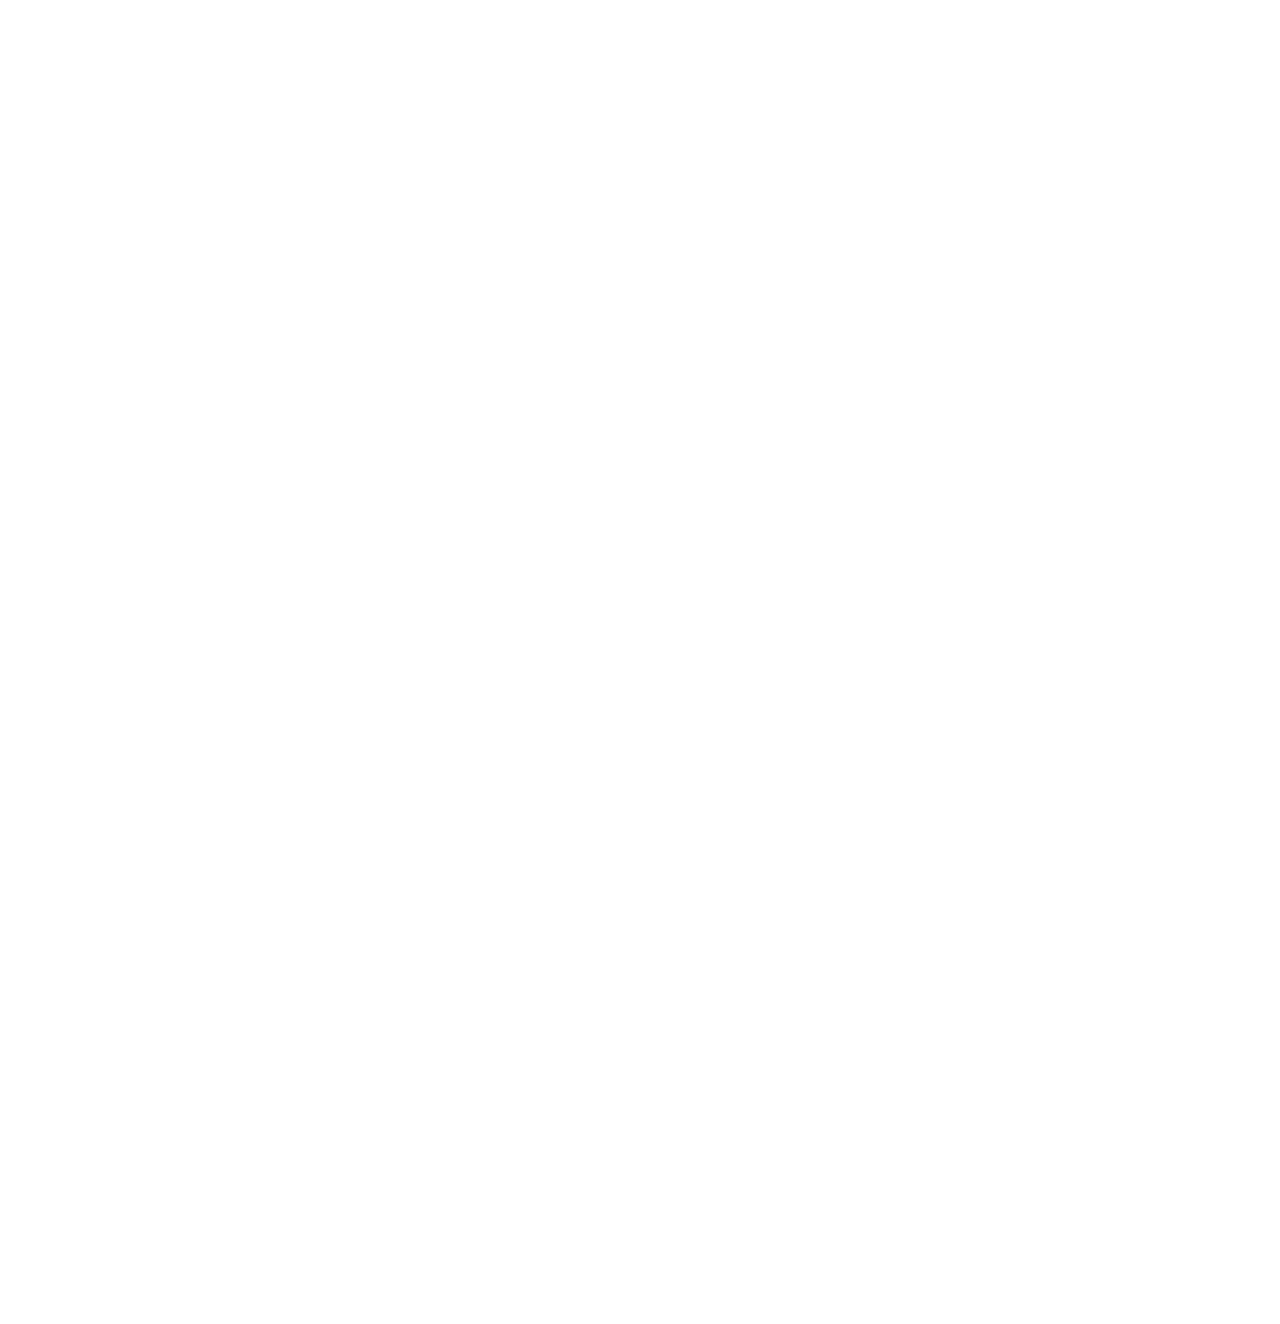
==== index.html @ d097bfcd "Site updated: 2022-04-02 02:43:43" ====
<!DOCTYPE html>
<html lang="en">
<head>
  <meta charset="UTF-8">
<meta name="viewport" content="width=device-width">
<meta name="theme-color" content="#222"><meta name="generator" content="Hexo 6.1.0">


  <link rel="apple-touch-icon" sizes="180x180" href="/images/apple-touch-icon-next.png">
  <link rel="icon" type="image/png" sizes="32x32" href="/images/favicon-32x32-next.png">
  <link rel="icon" type="image/png" sizes="16x16" href="/images/favicon-16x16-next.png">
  <link rel="mask-icon" href="/images/logo.svg" color="#222">

<link rel="stylesheet" href="/css/main.css">



<link rel="stylesheet" href="https://cdn.jsdelivr.net/npm/@fortawesome/fontawesome-free@6.1.1/css/all.min.css" integrity="sha256-DfWjNxDkM94fVBWx1H5BMMp0Zq7luBlV8QRcSES7s+0=" crossorigin="anonymous">
  <link rel="stylesheet" href="https://cdn.jsdelivr.net/npm/animate.css@3.1.1/animate.min.css" integrity="sha256-PR7ttpcvz8qrF57fur/yAx1qXMFJeJFiA6pSzWi0OIE=" crossorigin="anonymous">

<script class="next-config" data-name="main" type="application/json">{"hostname":"example.com","root":"/","images":"/images","scheme":"Mist","darkmode":false,"version":"8.11.0","exturl":false,"sidebar":{"position":"left","display":"post","padding":18,"offset":12},"copycode":false,"bookmark":{"enable":false,"color":"#222","save":"auto"},"mediumzoom":false,"lazyload":false,"pangu":false,"comments":{"style":"tabs","active":null,"storage":true,"lazyload":false,"nav":null},"stickytabs":false,"motion":{"enable":true,"async":false,"transition":{"post_block":"fadeIn","post_header":"fadeInDown","post_body":"fadeInDown","coll_header":"fadeInLeft","sidebar":"fadeInUp"}},"prism":false,"i18n":{"placeholder":"Searching...","empty":"We didn't find any results for the search: ${query}","hits_time":"${hits} results found in ${time} ms","hits":"${hits} results found"}}</script><script src="/js/config.js"></script>

    <meta property="og:type" content="website">
<meta property="og:title" content="Hexo">
<meta property="og:url" content="http://example.com/index.html">
<meta property="og:site_name" content="Hexo">
<meta property="og:locale" content="en_US">
<meta property="article:author" content="John Doe">
<meta name="twitter:card" content="summary">


<link rel="canonical" href="http://example.com/">



<script class="next-config" data-name="page" type="application/json">{"sidebar":"","isHome":true,"isPost":false,"lang":"en","comments":"","permalink":"","path":"index.html","title":""}</script>

<script class="next-config" data-name="calendar" type="application/json">""</script>
<title>Hexo</title>
  





  <noscript>
    <link rel="stylesheet" href="/css/noscript.css">
  </noscript>
</head>

<body itemscope itemtype="http://schema.org/WebPage" class="use-motion">
  <div class="headband"></div>

  <main class="main">
    <header class="header" itemscope itemtype="http://schema.org/WPHeader">
      <div class="header-inner"><div class="site-brand-container">
  <div class="site-nav-toggle">
    <div class="toggle" aria-label="Toggle navigation bar" role="button">
        <span class="toggle-line"></span>
        <span class="toggle-line"></span>
        <span class="toggle-line"></span>
    </div>
  </div>

  <div class="site-meta">

    <a href="/" class="brand" rel="start">
      <i class="logo-line"></i>
      <h1 class="site-title">Hexo</h1>
      <i class="logo-line"></i>
    </a>
  </div>

  <div class="site-nav-right">
    <div class="toggle popup-trigger">
    </div>
  </div>
</div>



<nav class="site-nav">
  <ul class="main-menu menu"><li class="menu-item menu-item-home"><a href="/" rel="section"><i class="fa fa-home fa-fw"></i>Home</a></li>
  </ul>
</nav>




</div>
        
  
  <div class="toggle sidebar-toggle" role="button">
    <span class="toggle-line"></span>
    <span class="toggle-line"></span>
    <span class="toggle-line"></span>
  </div>

  <aside class="sidebar">

    <div class="sidebar-inner sidebar-overview-active">
      <ul class="sidebar-nav">
        <li class="sidebar-nav-toc">
          Table of Contents
        </li>
        <li class="sidebar-nav-overview">
          Overview
        </li>
      </ul>

      <div class="sidebar-panel-container">
        <!--noindex-->
        <div class="post-toc-wrap sidebar-panel">
        </div>
        <!--/noindex-->

        <div class="site-overview-wrap sidebar-panel">
          <div class="site-author site-overview-item animated" itemprop="author" itemscope itemtype="http://schema.org/Person">
  <p class="site-author-name" itemprop="name">John Doe</p>
  <div class="site-description" itemprop="description"></div>
</div>
<div class="site-state-wrap site-overview-item animated">
  <nav class="site-state">
      <div class="site-state-item site-state-posts">
        <a href="/archives/">
          <span class="site-state-item-count">1</span>
          <span class="site-state-item-name">posts</span>
        </a>
      </div>
  </nav>
</div>
  <div class="links-of-author site-overview-item animated">
      <span class="links-of-author-item">
        <a href="https://github.com/ho-jun97" title="GitHub → https:&#x2F;&#x2F;github.com&#x2F;ho-jun97" rel="noopener" target="_blank"><i class="fab fa-github fa-fw"></i>GitHub</a>
      </span>
      <span class="links-of-author-item">
        <a href="https://velog.io/@just_coding" title="Velog → https:&#x2F;&#x2F;velog.io&#x2F;@just_coding" rel="noopener" target="_blank"><i class="fab fa-velog fa-fw"></i>Velog</a>
      </span>
  </div>



        </div>
      </div>
    </div>
  </aside>
  <div class="sidebar-dimmer"></div>


    </header>

    
  <div class="back-to-top" role="button" aria-label="Back to top">
    <i class="fa fa-arrow-up"></i>
    <span>0%</span>
  </div>

<noscript>
  <div class="noscript-warning">Theme NexT works best with JavaScript enabled</div>
</noscript>


    <div class="main-inner index posts-expand">

    


<div class="post-block">
  
  

  <article itemscope itemtype="http://schema.org/Article" class="post-content" lang="">
    <link itemprop="mainEntityOfPage" href="http://example.com/2022/04/02/hello-world/">

    <span hidden itemprop="author" itemscope itemtype="http://schema.org/Person">
      <meta itemprop="image" content="/images/avatar.gif">
      <meta itemprop="name" content="John Doe">
    </span>

    <span hidden itemprop="publisher" itemscope itemtype="http://schema.org/Organization">
      <meta itemprop="name" content="Hexo">
      <meta itemprop="description" content="">
    </span>

    <span hidden itemprop="post" itemscope itemtype="http://schema.org/CreativeWork">
      <meta itemprop="name" content="undefined | Hexo">
      <meta itemprop="description" content="">
    </span>
      <header class="post-header">
        <h2 class="post-title" itemprop="name headline">
          <a href="/2022/04/02/hello-world/" class="post-title-link" itemprop="url">Hello World</a>
        </h2>

        <div class="post-meta-container">
          <div class="post-meta">
    <span class="post-meta-item">
      <span class="post-meta-item-icon">
        <i class="far fa-calendar"></i>
      </span>
      <span class="post-meta-item-text">Posted on</span>

      <time title="Created: 2022-04-02 01:52:50" itemprop="dateCreated datePublished" datetime="2022-04-02T01:52:50+09:00">2022-04-02</time>
    </span>

  
</div>

        </div>
      </header>

    
    
    
    <div class="post-body" itemprop="articleBody">
          <p>Welcome to <a target="_blank" rel="noopener" href="https://hexo.io/">Hexo</a>! This is your very first post. Check <a target="_blank" rel="noopener" href="https://hexo.io/docs/">documentation</a> for more info. If you get any problems when using Hexo, you can find the answer in <a target="_blank" rel="noopener" href="https://hexo.io/docs/troubleshooting.html">troubleshooting</a> or you can ask me on <a target="_blank" rel="noopener" href="https://github.com/hexojs/hexo/issues">GitHub</a>.</p>
<h2 id="Quick-Start"><a href="#Quick-Start" class="headerlink" title="Quick Start"></a>Quick Start</h2><h3 id="Create-a-new-post"><a href="#Create-a-new-post" class="headerlink" title="Create a new post"></a>Create a new post</h3><figure class="highlight bash"><table><tr><td class="gutter"><pre><span class="line">1</span><br></pre></td><td class="code"><pre><span class="line">$ hexo new <span class="string">&quot;My New Post&quot;</span></span><br></pre></td></tr></table></figure>

<p>More info: <a target="_blank" rel="noopener" href="https://hexo.io/docs/writing.html">Writing</a></p>
<h3 id="Run-server"><a href="#Run-server" class="headerlink" title="Run server"></a>Run server</h3><figure class="highlight bash"><table><tr><td class="gutter"><pre><span class="line">1</span><br></pre></td><td class="code"><pre><span class="line">$ hexo server</span><br></pre></td></tr></table></figure>

<p>More info: <a target="_blank" rel="noopener" href="https://hexo.io/docs/server.html">Server</a></p>
<h3 id="Generate-static-files"><a href="#Generate-static-files" class="headerlink" title="Generate static files"></a>Generate static files</h3><figure class="highlight bash"><table><tr><td class="gutter"><pre><span class="line">1</span><br></pre></td><td class="code"><pre><span class="line">$ hexo generate</span><br></pre></td></tr></table></figure>

<p>More info: <a target="_blank" rel="noopener" href="https://hexo.io/docs/generating.html">Generating</a></p>
<h3 id="Deploy-to-remote-sites"><a href="#Deploy-to-remote-sites" class="headerlink" title="Deploy to remote sites"></a>Deploy to remote sites</h3><figure class="highlight bash"><table><tr><td class="gutter"><pre><span class="line">1</span><br></pre></td><td class="code"><pre><span class="line">$ hexo deploy</span><br></pre></td></tr></table></figure>

<p>More info: <a target="_blank" rel="noopener" href="https://hexo.io/docs/one-command-deployment.html">Deployment</a></p>

      
    </div>

    
    
    

    <footer class="post-footer">
        <div class="post-eof"></div>
      
    </footer>
  </article>
</div>





</div>
  </main>

  <footer class="footer">
    <div class="footer-inner">


<div class="copyright">
  &copy; 
  <span itemprop="copyrightYear">2022</span>
  <span class="with-love">
    <i class="fa fa-heart"></i>
  </span>
  <span class="author" itemprop="copyrightHolder">John Doe</span>
</div>
  <div class="powered-by">Powered by <a href="https://hexo.io/" rel="noopener" target="_blank">Hexo</a> & <a href="https://theme-next.js.org/mist/" rel="noopener" target="_blank">NexT.Mist</a>
  </div>

    </div>
  </footer>

  
  <script src="https://cdn.jsdelivr.net/npm/animejs@3.2.1/lib/anime.min.js" integrity="sha256-XL2inqUJaslATFnHdJOi9GfQ60on8Wx1C2H8DYiN1xY=" crossorigin="anonymous"></script>
<script src="/js/comments.js"></script><script src="/js/utils.js"></script><script src="/js/motion.js"></script><script src="/js/schemes/muse.js"></script><script src="/js/next-boot.js"></script>

  





  





</body>
</html>
---- css/main.css ----
:root {
  --body-bg-color: #fff;
  --content-bg-color: #f5f5f5;
  --card-bg-color: #f5f5f5;
  --text-color: #555;
  --blockquote-color: #666;
  --link-color: #555;
  --link-hover-color: #222;
  --brand-color: #222;
  --brand-hover-color: #222;
  --table-row-odd-bg-color: #f9f9f9;
  --table-row-hover-bg-color: #f5f5f5;
  --menu-item-bg-color: #ddd;
  --theme-color: #222;
  --btn-default-bg: transparent;
  --btn-default-color: var(--link-color);
  --btn-default-border-color: var(--link-color);
  --btn-default-hover-bg: transparent;
  --btn-default-hover-color: var(--link-hover-color);
  --btn-default-hover-border-color: var(--link-hover-color);
  --highlight-background: #f3f3f3;
  --highlight-foreground: #444;
  --highlight-gutter-background: #e1e1e1;
  --highlight-gutter-foreground: #555;
  color-scheme: light;
}
html {
  line-height: 1.15; /* 1 */
  -webkit-text-size-adjust: 100%; /* 2 */
}
body {
  margin: 0;
}
main {
  display: block;
}
h1 {
  font-size: 2em;
  margin: 0.67em 0;
}
hr {
  box-sizing: content-box; /* 1 */
  height: 0; /* 1 */
  overflow: visible; /* 2 */
}
pre {
  font-family: monospace, monospace; /* 1 */
  font-size: 1em; /* 2 */
}
a {
  background: transparent;
}
abbr[title] {
  border-bottom: none; /* 1 */
  text-decoration: underline; /* 2 */
  text-decoration: underline dotted; /* 2 */
}
b,
strong {
  font-weight: bolder;
}
code,
kbd,
samp {
  font-family: monospace, monospace; /* 1 */
  font-size: 1em; /* 2 */
}
small {
  font-size: 80%;
}
sub,
sup {
  font-size: 75%;
  line-height: 0;
  position: relative;
  vertical-align: baseline;
}
sub {
  bottom: -0.25em;
}
sup {
  top: -0.5em;
}
img {
  border-style: none;
}
button,
input,
optgroup,
select,
textarea {
  font-family: inherit; /* 1 */
  font-size: 100%; /* 1 */
  line-height: 1.15; /* 1 */
  margin: 0; /* 2 */
}
button,
input {
/* 1 */
  overflow: visible;
}
button,
select {
/* 1 */
  text-transform: none;
}
button,
[type='button'],
[type='reset'],
[type='submit'] {
  -webkit-appearance: button;
}
button::-moz-focus-inner,
[type='button']::-moz-focus-inner,
[type='reset']::-moz-focus-inner,
[type='submit']::-moz-focus-inner {
  border-style: none;
  padding: 0;
}
button:-moz-focusring,
[type='button']:-moz-focusring,
[type='reset']:-moz-focusring,
[type='submit']:-moz-focusring {
  outline: 1px dotted ButtonText;
}
fieldset {
  padding: 0.35em 0.75em 0.625em;
}
legend {
  box-sizing: border-box; /* 1 */
  color: inherit; /* 2 */
  display: table; /* 1 */
  max-width: 100%; /* 1 */
  padding: 0; /* 3 */
  white-space: normal; /* 1 */
}
progress {
  vertical-align: baseline;
}
textarea {
  overflow: auto;
}
[type='checkbox'],
[type='radio'] {
  box-sizing: border-box; /* 1 */
  padding: 0; /* 2 */
}
[type='number']::-webkit-inner-spin-button,
[type='number']::-webkit-outer-spin-button {
  height: auto;
}
[type='search'] {
  outline-offset: -2px; /* 2 */
  -webkit-appearance: textfield; /* 1 */
}
[type='search']::-webkit-search-decoration {
  -webkit-appearance: none;
}
::-webkit-file-upload-button {
  font: inherit; /* 2 */
  -webkit-appearance: button; /* 1 */
}
details {
  display: block;
}
summary {
  display: list-item;
}
template {
  display: none;
}
[hidden] {
  display: none;
}
::selection {
  background: #262a30;
  color: #eee;
}
html,
body {
  height: 100%;
}
body {
  background: var(--body-bg-color);
  box-sizing: border-box;
  color: var(--text-color);
  font-family: Lato, 'PingFang SC', 'Microsoft YaHei', sans-serif;
  font-size: 1em;
  line-height: 2;
  min-height: 100%;
  position: relative;
  transition: padding 0.2s ease-in-out;
}
h1,
h2,
h3,
h4,
h5,
h6 {
  font-family: Lato, 'PingFang SC', 'Microsoft YaHei', sans-serif;
  font-weight: bold;
  line-height: 1.5;
  margin: 30px 0 15px;
}
h1 {
  font-size: 1.5em;
}
h2 {
  font-size: 1.375em;
}
h3 {
  font-size: 1.25em;
}
h4 {
  font-size: 1.125em;
}
h5 {
  font-size: 1em;
}
h6 {
  font-size: 0.875em;
}
p {
  margin: 0 0 20px;
}
a {
  border-bottom: 1px solid #ccc;
  color: var(--link-color);
  cursor: pointer;
  outline: 0;
  text-decoration: none;
  overflow-wrap: break-word;
}
a:hover {
  border-bottom-color: var(--link-hover-color);
  color: var(--link-hover-color);
}
iframe,
img,
video,
embed {
  display: block;
  margin-left: auto;
  margin-right: auto;
  max-width: 100%;
}
hr {
  background-image: repeating-linear-gradient(-45deg, #ddd, #ddd 4px, transparent 4px, transparent 8px);
  border: 0;
  height: 3px;
  margin: 40px 0;
}
blockquote {
  border-left: 4px solid #ddd;
  color: var(--blockquote-color);
  margin: 0;
  padding: 0 15px;
}
blockquote cite::before {
  content: '-';
  padding: 0 5px;
}
dt {
  font-weight: bold;
}
dd {
  margin: 0;
  padding: 0;
}
.table-container {
  overflow: auto;
}
table {
  border-collapse: collapse;
  border-spacing: 0;
  font-size: 0.875em;
  margin: 0 0 20px;
  width: 100%;
}
tbody tr:nth-of-type(odd) {
  background: var(--table-row-odd-bg-color);
}
tbody tr:hover {
  background: var(--table-row-hover-bg-color);
}
caption,
th,
td {
  padding: 8px;
}
th,
td {
  border: 1px solid #ddd;
  border-bottom: 3px solid #ddd;
}
th {
  font-weight: 700;
  padding-bottom: 10px;
}
td {
  border-bottom-width: 1px;
}
.btn {
  background: var(--btn-default-bg);
  border: 2px solid var(--btn-default-border-color);
  border-radius: 0;
  color: var(--btn-default-color);
  display: inline-block;
  font-size: 0.875em;
  line-height: 2;
  padding: 0 20px;
  transition: background-color 0.2s ease-in-out;
}
.btn:hover {
  background: var(--btn-default-hover-bg);
  border-color: var(--btn-default-hover-border-color);
  color: var(--btn-default-hover-color);
}
.btn + .btn {
  margin: 0 0 8px 8px;
}
.btn .fa-fw {
  text-align: left;
  width: 1.285714285714286em;
}
.toggle {
  line-height: 0;
}
.toggle .toggle-line {
  background: #fff;
  display: block;
  height: 2px;
  left: 0;
  position: relative;
  top: 0;
  transition: all 0.4s;
  width: 100%;
}
.toggle .toggle-line:not(:first-child) {
  margin-top: 3px;
}
.toggle.toggle-arrow .toggle-line:first-child {
  left: 50%;
  top: 2px;
  transform: rotate(45deg);
  width: 50%;
}
.toggle.toggle-arrow .toggle-line:last-child {
  left: 50%;
  top: -2px;
  transform: rotate(-45deg);
  width: 50%;
}
.toggle.toggle-close .toggle-line:nth-child(2) {
  opacity: 0;
}
.toggle.toggle-close .toggle-line:first-child {
  top: 5px;
  transform: rotate(45deg);
}
.toggle.toggle-close .toggle-line:last-child {
  top: -5px;
  transform: rotate(-45deg);
}
/*!
  Theme: Default
  Description: Original highlight.js style
  Author: (c) Ivan Sagalaev <maniac@softwaremaniacs.org>
  Maintainer: @highlightjs/core-team
  Website: https://highlightjs.org/
  License: see project LICENSE
  Touched: 2021
*/pre code.hljs{display:block;overflow-x:auto;padding:1em}code.hljs{padding:3px 5px}.hljs{background:#f3f3f3;color:#444}.hljs-comment{color:#697070}.hljs-punctuation,.hljs-tag{color:#444a}.hljs-tag .hljs-attr,.hljs-tag .hljs-name{color:#444}.hljs-attribute,.hljs-doctag,.hljs-keyword,.hljs-meta .hljs-keyword,.hljs-name,.hljs-selector-tag{font-weight:700}.hljs-deletion,.hljs-number,.hljs-quote,.hljs-selector-class,.hljs-selector-id,.hljs-string,.hljs-template-tag,.hljs-type{color:#800}.hljs-section,.hljs-title{color:#800;font-weight:700}.hljs-link,.hljs-operator,.hljs-regexp,.hljs-selector-attr,.hljs-selector-pseudo,.hljs-symbol,.hljs-template-variable,.hljs-variable{color:#ab5656}.hljs-literal{color:#695}.hljs-addition,.hljs-built_in,.hljs-bullet,.hljs-code{color:#397300}.hljs-meta{color:#1f7199}.hljs-meta .hljs-string{color:#38a}.hljs-emphasis{font-style:italic}.hljs-strong{font-weight:700}
code,
kbd,
figure.highlight,
pre {
  background: var(--highlight-background);
  color: var(--highlight-foreground);
}
figure.highlight,
pre {
  line-height: 1.6;
  margin: 0 auto 20px;
}
figure.highlight figcaption,
pre .caption,
pre figcaption {
  background: var(--highlight-gutter-background);
  color: var(--highlight-foreground);
  display: flow-root;
  font-size: 0.875em;
  line-height: 1.2;
  padding: 0.5em;
}
figure.highlight figcaption a,
pre .caption a,
pre figcaption a {
  color: var(--highlight-foreground);
  float: right;
}
figure.highlight figcaption a:hover,
pre .caption a:hover,
pre figcaption a:hover {
  border-bottom-color: var(--highlight-foreground);
}
pre,
code {
  font-family: consolas, Menlo, monospace, 'PingFang SC', 'Microsoft YaHei';
}
code {
  border-radius: 3px;
  font-size: 0.875em;
  padding: 2px 4px;
  overflow-wrap: break-word;
}
kbd {
  border: 2px solid #ccc;
  border-radius: 0.2em;
  box-shadow: 0.1em 0.1em 0.2em rgba(0,0,0,0.1);
  font-family: inherit;
  padding: 0.1em 0.3em;
  white-space: nowrap;
}
figure.highlight {
  position: relative;
}
figure.highlight pre {
  border: 0;
  margin: 0;
  padding: 10px 0;
}
figure.highlight table {
  border: 0;
  margin: 0;
  width: auto;
}
figure.highlight td {
  border: 0;
  padding: 0;
}
figure.highlight .gutter {
  -moz-user-select: none;
  -ms-user-select: none;
  -webkit-user-select: none;
  user-select: none;
}
figure.highlight .gutter pre {
  background: var(--highlight-gutter-background);
  color: var(--highlight-gutter-foreground);
  padding-left: 10px;
  padding-right: 10px;
  text-align: right;
}
figure.highlight .code pre {
  padding-left: 10px;
  width: 100%;
}
figure.highlight .marked {
  background: rgba(0,0,0,0.3);
}
pre .caption,
pre figcaption {
  margin-bottom: 10px;
}
.gist table {
  width: auto;
}
.gist table td {
  border: 0;
}
pre {
  overflow: auto;
  padding: 10px;
  position: relative;
}
pre code {
  background: none;
  padding: 0;
  text-shadow: none;
}
.blockquote-center {
  border-left: 0;
  margin: 40px 0;
  padding: 0;
  position: relative;
  text-align: center;
}
.blockquote-center::before,
.blockquote-center::after {
  left: 0;
  line-height: 1;
  opacity: 0.6;
  position: absolute;
  width: 100%;
}
.blockquote-center::before {
  border-top: 1px solid #ccc;
  text-align: left;
  top: -20px;
  content: '\f10d';
  font-family: 'Font Awesome 5 Free';
  font-weight: 900;
}
.blockquote-center::after {
  border-bottom: 1px solid #ccc;
  bottom: -20px;
  text-align: right;
  content: '\f10e';
  font-family: 'Font Awesome 5 Free';
  font-weight: 900;
}
.blockquote-center p,
.blockquote-center div {
  text-align: center;
}
.group-picture {
  margin-bottom: 20px;
}
.group-picture .group-picture-row {
  display: flex;
  gap: 3px;
  margin-bottom: 3px;
}
.group-picture .group-picture-column {
  flex: 1;
}
.group-picture .group-picture-column img {
  height: 100%;
  margin: 0;
  object-fit: cover;
  width: 100%;
}
.post-body .label {
  color: #555;
  padding: 0 2px;
}
.post-body .label.default {
  background: #f0f0f0;
}
.post-body .label.primary {
  background: #efe6f7;
}
.post-body .label.info {
  background: #e5f2f8;
}
.post-body .label.success {
  background: #e7f4e9;
}
.post-body .label.warning {
  background: #fcf6e1;
}
.post-body .label.danger {
  background: #fae8eb;
}
.post-body .link-grid {
  display: grid;
  grid-gap: 1.5rem;
  gap: 1.5rem;
  grid-template-columns: 1fr 1fr;
  margin-bottom: 20px;
  padding: 1rem;
}
@media (max-width: 767px) {
  .post-body .link-grid {
    grid-template-columns: 1fr;
  }
}
.post-body .link-grid .link-grid-container {
  border: solid #ddd;
  box-shadow: 1rem 1rem 0.5rem rgba(0,0,0,0.5);
  min-height: 5rem;
  min-width: 0;
  padding: 0.5rem;
  position: relative;
  transition: background 0.3s;
}
.post-body .link-grid .link-grid-container:hover {
  animation: next-shake 0.5s;
  background: var(--card-bg-color);
}
.post-body .link-grid .link-grid-container:active {
  box-shadow: 0.5rem 0.5rem 0.25rem rgba(0,0,0,0.5);
  transform: translate(0.2rem, 0.2rem);
}
.post-body .link-grid .link-grid-container .link-grid-image {
  border: 1px solid #ddd;
  border-radius: 50%;
  box-sizing: border-box;
  height: 5rem;
  padding: 3px;
  position: absolute;
  width: 5rem;
}
.post-body .link-grid .link-grid-container p {
  margin: 0 1rem 0 6rem;
}
.post-body .link-grid .link-grid-container p:first-of-type {
  font-size: 1.2em;
}
.post-body .link-grid .link-grid-container p:last-of-type {
  font-size: 0.8em;
  line-height: 1.3rem;
  opacity: 0.7;
}
.post-body .link-grid .link-grid-container a {
  border: 0;
  height: 100%;
  left: 0;
  position: absolute;
  top: 0;
  width: 100%;
}
@-moz-keyframes next-shake {
  0% {
    transform: translate(1pt, 1pt) rotate(0deg);
  }
  10% {
    transform: translate(-1pt, -2pt) rotate(-1deg);
  }
  20% {
    transform: translate(-3pt, 0pt) rotate(1deg);
  }
  30% {
    transform: translate(3pt, 2pt) rotate(0deg);
  }
  40% {
    transform: translate(1pt, -1pt) rotate(1deg);
  }
  50% {
    transform: translate(-1pt, 2pt) rotate(-1deg);
  }
  60% {
    transform: translate(-3pt, 1pt) rotate(0deg);
  }
  70% {
    transform: translate(3pt, 1pt) rotate(-1deg);
  }
  80% {
    transform: translate(-1pt, -1pt) rotate(1deg);
  }
  90% {
    transform: translate(1pt, 2pt) rotate(0deg);
  }
  100% {
    transform: translate(1pt, -2pt) rotate(-1deg);
  }
}
@-webkit-keyframes next-shake {
  0% {
    transform: translate(1pt, 1pt) rotate(0deg);
  }
  10% {
    transform: translate(-1pt, -2pt) rotate(-1deg);
  }
  20% {
    transform: translate(-3pt, 0pt) rotate(1deg);
  }
  30% {
    transform: translate(3pt, 2pt) rotate(0deg);
  }
  40% {
    transform: translate(1pt, -1pt) rotate(1deg);
  }
  50% {
    transform: translate(-1pt, 2pt) rotate(-1deg);
  }
  60% {
    transform: translate(-3pt, 1pt) rotate(0deg);
  }
  70% {
    transform: translate(3pt, 1pt) rotate(-1deg);
  }
  80% {
    transform: translate(-1pt, -1pt) rotate(1deg);
  }
  90% {
    transform: translate(1pt, 2pt) rotate(0deg);
  }
  100% {
    transform: translate(1pt, -2pt) rotate(-1deg);
  }
}
@-o-keyframes next-shake {
  0% {
    transform: translate(1pt, 1pt) rotate(0deg);
  }
  10% {
    transform: translate(-1pt, -2pt) rotate(-1deg);
  }
  20% {
    transform: translate(-3pt, 0pt) rotate(1deg);
  }
  30% {
    transform: translate(3pt, 2pt) rotate(0deg);
  }
  40% {
    transform: translate(1pt, -1pt) rotate(1deg);
  }
  50% {
    transform: translate(-1pt, 2pt) rotate(-1deg);
  }
  60% {
    transform: translate(-3pt, 1pt) rotate(0deg);
  }
  70% {
    transform: translate(3pt, 1pt) rotate(-1deg);
  }
  80% {
    transform: translate(-1pt, -1pt) rotate(1deg);
  }
  90% {
    transform: translate(1pt, 2pt) rotate(0deg);
  }
  100% {
    transform: translate(1pt, -2pt) rotate(-1deg);
  }
}
@keyframes next-shake {
  0% {
    transform: translate(1pt, 1pt) rotate(0deg);
  }
  10% {
    transform: translate(-1pt, -2pt) rotate(-1deg);
  }
  20% {
    transform: translate(-3pt, 0pt) rotate(1deg);
  }
  30% {
    transform: translate(3pt, 2pt) rotate(0deg);
  }
  40% {
    transform: translate(1pt, -1pt) rotate(1deg);
  }
  50% {
    transform: translate(-1pt, 2pt) rotate(-1deg);
  }
  60% {
    transform: translate(-3pt, 1pt) rotate(0deg);
  }
  70% {
    transform: translate(3pt, 1pt) rotate(-1deg);
  }
  80% {
    transform: translate(-1pt, -1pt) rotate(1deg);
  }
  90% {
    transform: translate(1pt, 2pt) rotate(0deg);
  }
  100% {
    transform: translate(1pt, -2pt) rotate(-1deg);
  }
}
.post-body .note {
  border-radius: 3px;
  margin-bottom: 20px;
  padding: 1em;
  position: relative;
  border: 1px solid #eee;
  border-left-width: 5px;
}
.post-body .note summary {
  cursor: pointer;
  outline: 0;
}
.post-body .note summary p {
  display: inline;
}
.post-body .note h2,
.post-body .note h3,
.post-body .note h4,
.post-body .note h5,
.post-body .note h6 {
  border-bottom: initial;
  margin: 0;
  padding-top: 0;
}
.post-body .note p:first-child,
.post-body .note ul:first-child,
.post-body .note ol:first-child,
.post-body .note table:first-child,
.post-body .note pre:first-child,
.post-body .note blockquote:first-child,
.post-body .note img:first-child {
  margin-top: 0;
}
.post-body .note p:last-child,
.post-body .note ul:last-child,
.post-body .note ol:last-child,
.post-body .note table:last-child,
.post-body .note pre:last-child,
.post-body .note blockquote:last-child,
.post-body .note img:last-child {
  margin-bottom: 0;
}
.post-body .note.default {
  border-left-color: #777;
}
.post-body .note.default h2,
.post-body .note.default h3,
.post-body .note.default h4,
.post-body .note.default h5,
.post-body .note.default h6 {
  color: #777;
}
.post-body .note.primary {
  border-left-color: #6f42c1;
}
.post-body .note.primary h2,
.post-body .note.primary h3,
.post-body .note.primary h4,
.post-body .note.primary h5,
.post-body .note.primary h6 {
  color: #6f42c1;
}
.post-body .note.info {
  border-left-color: #428bca;
}
.post-body .note.info h2,
.post-body .note.info h3,
.post-body .note.info h4,
.post-body .note.info h5,
.post-body .note.info h6 {
  color: #428bca;
}
.post-body .note.success {
  border-left-color: #5cb85c;
}
.post-body .note.success h2,
.post-body .note.success h3,
.post-body .note.success h4,
.post-body .note.success h5,
.post-body .note.success h6 {
  color: #5cb85c;
}
.post-body .note.warning {
  border-left-color: #f0ad4e;
}
.post-body .note.warning h2,
.post-body .note.warning h3,
.post-body .note.warning h4,
.post-body .note.warning h5,
.post-body .note.warning h6 {
  color: #f0ad4e;
}
.post-body .note.danger {
  border-left-color: #d9534f;
}
.post-body .note.danger h2,
.post-body .note.danger h3,
.post-body .note.danger h4,
.post-body .note.danger h5,
.post-body .note.danger h6 {
  color: #d9534f;
}
.post-body .tabs {
  margin-bottom: 20px;
}
.post-body .tabs,
.tabs-comment {
  padding-top: 10px;
}
.post-body .tabs ul.nav-tabs,
.tabs-comment ul.nav-tabs {
  background: var(--body-bg-color);
  display: flex;
  display: flex;
  flex-wrap: wrap;
  justify-content: center;
  margin: 0;
  padding: 0;
  position: -webkit-sticky;
  position: sticky;
  top: 0;
  z-index: 5;
}
@media (max-width: 413px) {
  .post-body .tabs ul.nav-tabs,
  .tabs-comment ul.nav-tabs {
    display: block;
    margin-bottom: 5px;
  }
}
.post-body .tabs ul.nav-tabs li.tab,
.tabs-comment ul.nav-tabs li.tab {
  border-bottom: 1px solid #ddd;
  border-left: 1px solid transparent;
  border-right: 1px solid transparent;
  border-radius: 0 0 0 0;
  border-top: 3px solid transparent;
  flex-grow: 1;
  list-style-type: none;
}
@media (max-width: 413px) {
  .post-body .tabs ul.nav-tabs li.tab,
  .tabs-comment ul.nav-tabs li.tab {
    border-bottom: 1px solid transparent;
    border-left: 3px solid transparent;
    border-right: 1px solid transparent;
    border-top: 1px solid transparent;
  }
}
@media (max-width: 413px) {
  .post-body .tabs ul.nav-tabs li.tab,
  .tabs-comment ul.nav-tabs li.tab {
    border-radius: 0;
  }
}
.post-body .tabs ul.nav-tabs li.tab a,
.tabs-comment ul.nav-tabs li.tab a {
  border-bottom: initial;
  display: block;
  line-height: 1.8;
  padding: 0.25em 0.75em;
  text-align: center;
  transition: all 0.2s ease-out;
}
.post-body .tabs ul.nav-tabs li.tab a i,
.tabs-comment ul.nav-tabs li.tab a i {
  width: 1.285714285714286em;
}
.post-body .tabs ul.nav-tabs li.tab.active,
.tabs-comment ul.nav-tabs li.tab.active {
  border-bottom-color: transparent;
  border-left-color: #ddd;
  border-right-color: #ddd;
  border-top-color: #fc6423;
}
@media (max-width: 413px) {
  .post-body .tabs ul.nav-tabs li.tab.active,
  .tabs-comment ul.nav-tabs li.tab.active {
    border-bottom-color: #ddd;
    border-left-color: #fc6423;
    border-right-color: #ddd;
    border-top-color: #ddd;
  }
}
.post-body .tabs ul.nav-tabs li.tab.active a,
.tabs-comment ul.nav-tabs li.tab.active a {
  cursor: default;
}
.post-body .tabs .tab-content,
.tabs-comment .tab-content {
  border: 1px solid #ddd;
  border-radius: 0 0 0 0;
  border-top-color: transparent;
}
@media (max-width: 413px) {
  .post-body .tabs .tab-content,
  .tabs-comment .tab-content {
    border-radius: 0;
    border-top-color: #ddd;
  }
}
.post-body .tabs .tab-content .tab-pane,
.tabs-comment .tab-content .tab-pane {
  padding: 20px 20px 0;
}
.post-body .tabs .tab-content .tab-pane:not(.active),
.tabs-comment .tab-content .tab-pane:not(.active) {
  display: none;
}
.pagination .prev,
.pagination .next,
.pagination .page-number,
.pagination .space {
  display: inline-block;
  margin: -1px 10px 0;
  padding: 0 10px;
}
@media (max-width: 767px) {
  .pagination .prev,
  .pagination .next,
  .pagination .page-number,
  .pagination .space {
    margin: 0 5px;
  }
}
.pagination .page-number.current {
  background: #ccc;
  border-color: #ccc;
  color: var(--content-bg-color);
}
.pagination {
  border-top: 1px solid #eee;
  margin: 120px 0 0;
  text-align: center;
}
.pagination .prev,
.pagination .next,
.pagination .page-number {
  border-bottom: 0;
  border-top: 1px solid #eee;
  transition: border-color 0.2s ease-in-out;
}
.pagination .prev:hover,
.pagination .next:hover,
.pagination .page-number:hover {
  border-top-color: var(--link-hover-color);
}
@media (max-width: 767px) {
  .pagination {
    border-top: 0;
  }
  .pagination .prev,
  .pagination .next,
  .pagination .page-number {
    border-bottom: 1px solid #eee;
    border-top: 0;
  }
  .pagination .prev:hover,
  .pagination .next:hover,
  .pagination .page-number:hover {
    border-bottom-color: var(--link-hover-color);
  }
}
.pagination .space {
  margin: 0;
  padding: 0;
}
.comments {
  margin-top: 60px;
  overflow: hidden;
}
.comment-button-group {
  display: flex;
  display: flex;
  flex-wrap: wrap;
  justify-content: center;
  justify-content: center;
  margin: 1em 0;
}
.comment-button-group .comment-button {
  margin: 0.1em 0.2em;
}
.comment-button-group .comment-button.active {
  background: var(--btn-default-hover-bg);
  border-color: var(--btn-default-hover-border-color);
  color: var(--btn-default-hover-color);
}
.comment-position {
  display: none;
}
.comment-position.active {
  display: block;
}
.tabs-comment {
  margin-top: 4em;
  padding-top: 0;
}
.tabs-comment .comments {
  margin-top: 0;
  padding-top: 0;
}
.headband {
  background: var(--theme-color);
  height: 3px;
}
@media (max-width: 991px) {
  .headband {
    display: none;
  }
}
.header {
  background: var(--content-bg-color);
}
.header-inner {
  margin: 0 auto;
  width: 700px;
}
@media (min-width: 1200px) {
  .header-inner {
    width: 800px;
  }
}
@media (min-width: 1600px) {
  .header-inner {
    width: 900px;
  }
}
.site-brand-container {
  display: flex;
  flex-shrink: 0;
  padding: 0 10px;
}
.use-motion .header,
.use-motion .site-brand-container .toggle {
  opacity: 0;
}
.site-meta {
  flex-grow: 1;
  text-align: center;
}
@media (max-width: 767px) {
  .site-meta {
    text-align: center;
  }
}
.custom-logo-image {
  margin-top: 20px;
}
@media (max-width: 991px) {
  .custom-logo-image {
    display: none;
  }
}
.brand {
  border-bottom: 0;
  color: var(--brand-color);
  display: inline-block;
  padding: 0 40px;
}
.brand:hover {
  color: var(--brand-hover-color);
}
.site-title {
  font-family: Lato, 'PingFang SC', 'Microsoft YaHei', sans-serif;
  font-size: 1.375em;
  font-weight: normal;
  line-height: 1.5;
  margin: 0;
}
.site-subtitle {
  color: #999;
  font-size: 0.8125em;
  margin: 10px 0;
}
.use-motion .site-title,
.use-motion .site-subtitle,
.use-motion .custom-logo-image {
  opacity: 0;
  position: relative;
  top: -10px;
}
.site-nav-toggle,
.site-nav-right {
  display: none;
}
@media (max-width: 767px) {
  .site-nav-toggle,
  .site-nav-right {
    display: flex;
    flex-direction: column;
    justify-content: center;
  }
}
.site-nav-toggle .toggle,
.site-nav-right .toggle {
  color: var(--text-color);
  padding: 10px;
  width: 22px;
}
.site-nav-toggle .toggle .toggle-line,
.site-nav-right .toggle .toggle-line {
  background: var(--text-color);
  border-radius: 1px;
}
@media (max-width: 767px) {
  .site-nav {
    --scroll-height: 0;
    height: 0;
    overflow: hidden;
    transition: height 0.2s ease-in-out;
  }
  body:not(.site-nav-on) .site-nav .animated {
    animation: none;
  }
  body.site-nav-on .site-nav {
    height: var(--scroll-height);
  }
}
.menu {
  margin: 0;
  padding: 1em 0;
  text-align: center;
}
.menu-item {
  display: inline-block;
  list-style: none;
  margin: 0 10px;
}
@media (max-width: 767px) {
  .menu-item {
    display: block;
    margin-top: 10px;
  }
  .menu-item.menu-item-search {
    display: none;
  }
}
.menu-item a {
  border-bottom: 0;
  display: block;
  font-size: 0.8125em;
  transition: border-color 0.2s ease-in-out;
}
.menu-item a:hover,
.menu-item a.menu-item-active {
  background: var(--menu-item-bg-color);
}
.menu-item .fa,
.menu-item .fab,
.menu-item .far,
.menu-item .fas {
  margin-right: 8px;
}
.menu-item .badge {
  display: inline-block;
  font-weight: bold;
  line-height: 1;
  margin-left: 0.35em;
  margin-top: 0.35em;
  text-align: center;
  white-space: nowrap;
}
@media (max-width: 767px) {
  .menu-item .badge {
    float: right;
    margin-left: 0;
  }
}
.use-motion .menu-item {
  visibility: hidden;
}
.sidebar-inner {
  color: #999;
  max-height: calc(100vh - 36px);
  padding: 18px 10px;
  text-align: center;
  display: flex;
  flex-direction: column;
  justify-content: center;
}
.site-overview-item:not(:first-child) {
  margin-top: 10px;
}
.cc-license .cc-opacity {
  border-bottom: 0;
  opacity: 0.7;
}
.cc-license .cc-opacity:hover {
  opacity: 0.9;
}
.cc-license img {
  display: inline-block;
}
.site-author-image {
  border: 2px solid #333;
  max-width: 96px;
  padding: 2px;
}
.site-author-name {
  color: #f5f5f5;
  font-weight: normal;
  margin: 5px 0 0;
}
.site-description {
  color: #999;
  font-size: 1em;
  margin-top: 5px;
}
.links-of-author a {
  font-size: 0.8125em;
}
.links-of-author .fa,
.links-of-author .fab,
.links-of-author .far,
.links-of-author .fas {
  margin-right: 2px;
}
.sidebar .sidebar-button:not(:first-child) {
  margin-top: 15px;
}
.sidebar .sidebar-button button {
  background: transparent;
  color: #fc6423;
  cursor: pointer;
  line-height: 2;
  padding: 0 15px;
  border: 1px solid #fc6423;
  border-radius: 4px;
}
.sidebar .sidebar-button button:hover {
  background: #fc6423;
  color: #fff;
}
.sidebar .sidebar-button button .fa,
.sidebar .sidebar-button button .fab,
.sidebar .sidebar-button button .far,
.sidebar .sidebar-button button .fas {
  margin-right: 5px;
}
.links-of-blogroll {
  font-size: 0.8125em;
}
.links-of-blogroll-title {
  font-size: 0.875em;
  font-weight: 600;
  margin-top: 0;
}
.links-of-blogroll-list {
  list-style: none;
  margin: 0;
  padding: 0;
}
.sidebar-dimmer {
  display: none;
}
@media (max-width: 991px) {
  .sidebar-dimmer {
    background: #000;
    display: block;
    height: 100%;
    left: 0;
    opacity: 0;
    position: fixed;
    top: 0;
    transition: visibility 0.4s, opacity 0.4s;
    visibility: hidden;
    width: 100%;
    z-index: 10;
  }
  .sidebar-active .sidebar-dimmer {
    opacity: 0.7;
    visibility: visible;
  }
}
.sidebar-nav {
  display: none;
  margin: 0;
  padding-bottom: 20px;
  padding-left: 0;
}
.sidebar-nav-active .sidebar-nav {
  display: block;
}
.sidebar-nav li {
  border-bottom: 1px solid transparent;
  color: #666;
  cursor: pointer;
  display: inline-block;
  font-size: 0.875em;
}
.sidebar-nav li.sidebar-nav-overview {
  margin-left: 10px;
}
.sidebar-nav li:hover {
  color: #f5f5f5;
}
.sidebar-toc-active .sidebar-nav-toc,
.sidebar-overview-active .sidebar-nav-overview {
  border-bottom-color: #87daff;
  color: #87daff;
}
.sidebar-toc-active .sidebar-nav-toc:hover,
.sidebar-overview-active .sidebar-nav-overview:hover {
  color: #87daff;
}
.sidebar-panel-container {
  flex: 1;
  overflow-x: hidden;
  overflow-y: auto;
}
.sidebar-panel {
  display: none;
}
.sidebar-overview-active .site-overview-wrap {
  display: flex;
  flex-direction: column;
  justify-content: center;
}
.sidebar-toc-active .post-toc-wrap {
  display: block;
}
.sidebar-toggle {
  bottom: 45px;
  height: 12px;
  padding: 6px 5px;
  width: 14px;
  background: #222;
  cursor: pointer;
  opacity: 0.8;
  position: fixed;
  z-index: 30;
  left: 30px;
}
@media (max-width: 991px) {
  .sidebar-toggle {
    left: 20px;
  }
}
.sidebar-toggle:hover {
  opacity: 1;
}
@media (max-width: 991px) {
  .sidebar-toggle {
    opacity: 1;
  }
}
.sidebar-toggle:hover .toggle-line {
  background: #87daff;
}
@media (any-hover: hover) {
  body:not(.sidebar-active) .sidebar-toggle:hover .toggle-line:first-child {
    left: 50%;
    top: 2px;
    transform: rotate(45deg);
    width: 50%;
  }
  body:not(.sidebar-active) .sidebar-toggle:hover .toggle-line:last-child {
    left: 50%;
    top: -2px;
    transform: rotate(-45deg);
    width: 50%;
  }
}
.sidebar-active .sidebar-toggle .toggle-line:nth-child(2) {
  opacity: 0;
}
.sidebar-active .sidebar-toggle .toggle-line:first-child {
  top: 5px;
  transform: rotate(45deg);
}
.sidebar-active .sidebar-toggle .toggle-line:last-child {
  top: -5px;
  transform: rotate(-45deg);
}
.post-toc {
  font-size: 0.875em;
}
.post-toc ol {
  list-style: none;
  margin: 0;
  padding: 0 2px 5px 10px;
  text-align: left;
}
.post-toc ol > ol {
  padding-left: 0;
}
.post-toc ol a {
  transition: all 0.2s ease-in-out;
}
.post-toc .nav-item {
  line-height: 1.8;
  overflow: hidden;
  text-overflow: ellipsis;
  white-space: nowrap;
}
.post-toc .nav .nav-child {
  display: none;
}
.post-toc .nav .active > .nav-child {
  display: block;
}
.post-toc .nav .active-current > .nav-child {
  display: block;
}
.post-toc .nav .active-current > .nav-child > .nav-item {
  display: block;
}
.post-toc .nav .active > a {
  border-bottom-color: #87daff;
  color: #87daff;
}
.post-toc .nav .active-current > a {
  color: #87daff;
}
.post-toc .nav .active-current > a:hover {
  color: #87daff;
}
.site-state {
  display: flex;
  flex-wrap: wrap;
  justify-content: center;
  line-height: 1.4;
}
.site-state-item {
  padding: 0 15px;
}
.site-state-item a {
  border-bottom: 0;
  display: block;
}
.site-state-item-count {
  display: block;
  font-size: 1.25em;
  font-weight: 600;
}
.site-state-item-name {
  color: inherit;
  font-size: 0.875em;
}
.footer {
  color: #999;
  font-size: 0.875em;
  padding: 20px 0;
}
.footer.footer-fixed {
  bottom: 0;
  left: 0;
  position: absolute;
  right: 0;
}
.footer-inner {
  box-sizing: border-box;
  text-align: center;
  display: flex;
  flex-direction: column;
  justify-content: center;
  margin: 0 auto;
  width: 700px;
}
@media (min-width: 1200px) {
  .footer-inner {
    width: 800px;
  }
}
@media (min-width: 1600px) {
  .footer-inner {
    width: 900px;
  }
}
.use-motion .footer {
  opacity: 0;
}
.languages {
  display: inline-block;
  font-size: 1.125em;
  position: relative;
}
.languages .lang-select-label span {
  margin: 0 0.5em;
}
.languages .lang-select {
  height: 100%;
  left: 0;
  opacity: 0;
  position: absolute;
  top: 0;
  width: 100%;
}
.with-love {
  color: #f00;
  display: inline-block;
  margin: 0 5px;
}
@-moz-keyframes icon-animate {
  0%, 100% {
    transform: scale(1);
  }
  10%, 30% {
    transform: scale(0.9);
  }
  20%, 40%, 60%, 80% {
    transform: scale(1.1);
  }
  50%, 70% {
    transform: scale(1.1);
  }
}
@-webkit-keyframes icon-animate {
  0%, 100% {
    transform: scale(1);
  }
  10%, 30% {
    transform: scale(0.9);
  }
  20%, 40%, 60%, 80% {
    transform: scale(1.1);
  }
  50%, 70% {
    transform: scale(1.1);
  }
}
@-o-keyframes icon-animate {
  0%, 100% {
    transform: scale(1);
  }
  10%, 30% {
    transform: scale(0.9);
  }
  20%, 40%, 60%, 80% {
    transform: scale(1.1);
  }
  50%, 70% {
    transform: scale(1.1);
  }
}
@keyframes icon-animate {
  0%, 100% {
    transform: scale(1);
  }
  10%, 30% {
    transform: scale(0.9);
  }
  20%, 40%, 60%, 80% {
    transform: scale(1.1);
  }
  50%, 70% {
    transform: scale(1.1);
  }
}
.noscript-warning {
  background-color: #f55;
  color: #fff;
  font-family: sans-serif;
  font-size: 1rem;
  font-weight: bold;
  left: 0;
  position: fixed;
  text-align: center;
  top: 0;
  width: 100%;
  z-index: 50;
}
.back-to-top {
  font-size: 12px;
  bottom: -100px;
  box-sizing: border-box;
  color: #fff;
  padding: 0 6px;
  transition: bottom 0.2s ease-in-out;
  background: #222;
  cursor: pointer;
  opacity: 0.8;
  position: fixed;
  z-index: 30;
  left: 30px;
  width: 24px;
}
.back-to-top span {
  display: none;
}
@media (max-width: 991px) {
  .back-to-top {
    left: 20px;
  }
}
.back-to-top:hover {
  opacity: 1;
}
@media (max-width: 991px) {
  .back-to-top {
    opacity: 1;
  }
}
.back-to-top:hover {
  color: #87daff;
}
.back-to-top.back-to-top-on {
  bottom: 19px;
}
.rtl.post-body p,
.rtl.post-body a,
.rtl.post-body h1,
.rtl.post-body h2,
.rtl.post-body h3,
.rtl.post-body h4,
.rtl.post-body h5,
.rtl.post-body h6,
.rtl.post-body li,
.rtl.post-body ul,
.rtl.post-body ol {
  direction: rtl;
  font-family: UKIJ Ekran;
}
.rtl.post-title {
  font-family: UKIJ Ekran;
}
.post-button {
  margin-top: 40px;
  text-align: center;
}
.use-motion .post-block,
.use-motion .pagination,
.use-motion .comments {
  visibility: hidden;
}
.use-motion .post-header {
  visibility: hidden;
}
.use-motion .post-body {
  visibility: hidden;
}
.use-motion .collection-header {
  visibility: hidden;
}
.posts-collapse .post-content {
  margin-bottom: 35px;
  margin-left: 35px;
  position: relative;
}
@media (max-width: 767px) {
  .posts-collapse .post-content {
    margin-left: 0;
    margin-right: 0;
  }
}
.posts-collapse .post-content .collection-title {
  font-size: 1.125em;
  position: relative;
}
.posts-collapse .post-content .collection-title::before {
  background: #999;
  border: 1px solid #fff;
  margin-left: -6px;
  margin-top: -4px;
  position: absolute;
  top: 50%;
  border-radius: 50%;
  content: ' ';
  height: 10px;
  width: 10px;
}
.posts-collapse .post-content .collection-year {
  font-size: 1.5em;
  font-weight: bold;
  margin: 60px 0;
  position: relative;
}
.posts-collapse .post-content .collection-year::before {
  background: #bbb;
  margin-left: -4px;
  margin-top: -4px;
  position: absolute;
  top: 50%;
  border-radius: 50%;
  content: ' ';
  height: 8px;
  width: 8px;
}
.posts-collapse .post-content .collection-header {
  display: block;
  margin-left: 20px;
}
.posts-collapse .post-content .collection-header small {
  color: #bbb;
  margin-left: 5px;
}
.posts-collapse .post-content .post-header {
  border-bottom: 1px dashed #ccc;
  margin: 30px 2px 0;
  padding-left: 15px;
  position: relative;
  transition: border 0.2s ease-in-out;
}
.posts-collapse .post-content .post-header::before {
  background: #bbb;
  border: 1px solid #fff;
  left: -6px;
  position: absolute;
  top: 0.75em;
  transition: background 0.2s ease-in-out;
  border-radius: 50%;
  content: ' ';
  height: 6px;
  width: 6px;
}
.posts-collapse .post-content .post-header:hover {
  border-bottom-color: #666;
}
.posts-collapse .post-content .post-header:hover::before {
  background: #222;
}
.posts-collapse .post-content .post-meta-container {
  display: inline;
  font-size: 0.75em;
  margin-right: 10px;
}
.posts-collapse .post-content .post-title {
  display: inline;
}
.posts-collapse .post-content .post-title a {
  border-bottom: 0;
  color: var(--link-color);
}
.posts-collapse .post-content .post-title .fa-external-link-alt {
  font-size: 0.875em;
  margin-left: 5px;
}
.posts-collapse .post-content::before {
  background: #f5f5f5;
  content: ' ';
  height: 100%;
  margin-left: -2px;
  position: absolute;
  top: 1.25em;
  width: 4px;
}
.post-body {
  font-family: Lato, 'PingFang SC', 'Microsoft YaHei', sans-serif;
  overflow-wrap: break-word;
}
@media (min-width: 1200px) {
  .post-body {
    font-size: 1.125em;
  }
}
@media (min-width: 992px) {
  .post-body {
    text-align: justify;
  }
}
@media (max-width: 991px) {
  .post-body {
    text-align: justify;
  }
}
.post-body h1 .header-anchor,
.post-body h2 .header-anchor,
.post-body h3 .header-anchor,
.post-body h4 .header-anchor,
.post-body h5 .header-anchor,
.post-body h6 .header-anchor,
.post-body h1 .headerlink,
.post-body h2 .headerlink,
.post-body h3 .headerlink,
.post-body h4 .headerlink,
.post-body h5 .headerlink,
.post-body h6 .headerlink {
  border-bottom-style: none;
  color: inherit;
  float: right;
  font-size: 0.875em;
  margin-left: 10px;
  opacity: 0;
}
.post-body h1 .header-anchor::before,
.post-body h2 .header-anchor::before,
.post-body h3 .header-anchor::before,
.post-body h4 .header-anchor::before,
.post-body h5 .header-anchor::before,
.post-body h6 .header-anchor::before,
.post-body h1 .headerlink::before,
.post-body h2 .headerlink::before,
.post-body h3 .headerlink::before,
.post-body h4 .headerlink::before,
.post-body h5 .headerlink::before,
.post-body h6 .headerlink::before {
  content: '\f0c1';
  font-family: 'Font Awesome 5 Free';
  font-weight: 900;
}
.post-body h1:hover .header-anchor,
.post-body h2:hover .header-anchor,
.post-body h3:hover .header-anchor,
.post-body h4:hover .header-anchor,
.post-body h5:hover .header-anchor,
.post-body h6:hover .header-anchor,
.post-body h1:hover .headerlink,
.post-body h2:hover .headerlink,
.post-body h3:hover .headerlink,
.post-body h4:hover .headerlink,
.post-body h5:hover .headerlink,
.post-body h6:hover .headerlink {
  opacity: 0.5;
}
.post-body h1:hover .header-anchor:hover,
.post-body h2:hover .header-anchor:hover,
.post-body h3:hover .header-anchor:hover,
.post-body h4:hover .header-anchor:hover,
.post-body h5:hover .header-anchor:hover,
.post-body h6:hover .header-anchor:hover,
.post-body h1:hover .headerlink:hover,
.post-body h2:hover .headerlink:hover,
.post-body h3:hover .headerlink:hover,
.post-body h4:hover .headerlink:hover,
.post-body h5:hover .headerlink:hover,
.post-body h6:hover .headerlink:hover {
  opacity: 1;
}
.post-body .exturl .fa {
  font-size: 0.875em;
  margin-left: 4px;
}
.post-body .image-caption,
.post-body img + figcaption,
.post-body .fancybox + figcaption {
  color: #999;
  font-size: 0.875em;
  font-weight: bold;
  line-height: 1;
  margin: -20px auto 15px;
  text-align: center;
}
.post-body iframe,
.post-body img,
.post-body video,
.post-body embed {
  margin-bottom: 20px;
}
.post-body .video-container {
  height: 0;
  margin-bottom: 20px;
  overflow: hidden;
  padding-top: 75%;
  position: relative;
  width: 100%;
}
.post-body .video-container iframe,
.post-body .video-container object,
.post-body .video-container embed {
  height: 100%;
  left: 0;
  margin: 0;
  position: absolute;
  top: 0;
  width: 100%;
}
.post-gallery {
  display: flex;
  min-height: 200px;
}
.post-gallery .post-gallery-image {
  flex: 1;
}
.post-gallery .post-gallery-image:not(:first-child) {
  clip-path: polygon(40px 0, 100% 0, 100% 100%, 0 100%);
  margin-left: -20px;
}
.post-gallery .post-gallery-image:not(:last-child) {
  margin-right: -20px;
}
.post-gallery .post-gallery-image img {
  height: 100%;
  object-fit: cover;
  opacity: 1;
  width: 100%;
}
.posts-expand .post-gallery {
  margin-bottom: 60px;
}
.posts-collapse .post-gallery {
  margin: 15px 0;
}
.posts-expand .post-header {
  font-size: 1.125em;
  margin-bottom: 60px;
  text-align: center;
}
.posts-expand .post-title {
  font-size: 1.5em;
  font-weight: normal;
  margin: initial;
  overflow-wrap: break-word;
}
.posts-expand .post-title-link {
  border-bottom: 0;
  color: var(--link-color);
  display: inline-block;
  position: relative;
}
.posts-expand .post-title-link::before {
  background: var(--link-color);
  bottom: 0;
  content: '';
  height: 2px;
  left: 0;
  position: absolute;
  transform: scaleX(0);
  transition: transform 0.2s ease-in-out;
  width: 100%;
}
.posts-expand .post-title-link:hover::before {
  transform: scaleX(1);
}
.posts-expand .post-title-link .fa-external-link-alt {
  font-size: 0.875em;
  margin-left: 5px;
}
.post-sticky-flag {
  display: inline-block;
  margin-right: 8px;
  transform: rotate(30deg);
}
.posts-expand .post-meta-container {
  color: #999;
  font-family: Lato, 'PingFang SC', 'Microsoft YaHei', sans-serif;
  font-size: 0.75em;
  margin-top: 3px;
}
.posts-expand .post-meta-container .post-description {
  font-size: 0.875em;
  margin-top: 2px;
}
.posts-expand .post-meta-container time {
  border-bottom: 1px dashed #999;
}
.post-meta {
  display: flex;
  flex-wrap: wrap;
  justify-content: center;
}
:not(.post-meta-break) + .post-meta-item::before {
  content: '|';
  margin: 0 0.5em;
}
.post-meta-item-icon {
  margin-right: 3px;
}
@media (max-width: 991px) {
  .post-meta-item-text {
    display: none;
  }
}
.post-meta-break {
  flex-basis: 100%;
  height: 0;
}
.post-nav {
  border-top: 1px solid #eee;
  display: flex;
  gap: 30px;
  justify-content: space-between;
  margin-top: 1em;
  padding: 10px 5px 0;
}
.post-nav-item {
  flex: 1;
}
.post-nav-item a {
  border-bottom: 0;
  display: block;
  font-size: 0.875em;
  line-height: 1.6;
}
.post-nav-item a:active {
  top: 2px;
}
.post-nav-item .fa {
  font-size: 0.75em;
}
.post-nav-item:first-child .fa {
  margin-right: 5px;
}
.post-nav-item:last-child {
  text-align: right;
}
.post-nav-item:last-child .fa {
  margin-left: 5px;
}
.post-footer {
  display: flex;
  flex-direction: column;
  justify-content: center;
}
.post-eof {
  background: #ccc;
  height: 1px;
  margin: 80px auto 60px;
  width: 8%;
}
.post-block:last-of-type .post-eof {
  display: none;
}
.post-tags {
  margin-top: 40px;
  text-align: center;
}
.post-tags a {
  display: inline-block;
  font-size: 0.8125em;
}
.post-tags a:not(:last-child) {
  margin-right: 10px;
}
.post-widgets {
  border-top: 1px solid #eee;
  margin-top: 15px;
  text-align: center;
}
.wpac-rating-container {
  height: 20px;
  line-height: 20px;
  margin-top: 10px;
  padding-top: 6px;
  text-align: center;
}
.social-like {
  display: flex;
  font-size: 0.875em;
  justify-content: center;
  text-align: center;
}
.reward-container {
  margin: 1em 0 0;
  padding: 1em 0;
  text-align: center;
}
.reward-container button {
  background: transparent;
  color: #87daff;
  cursor: pointer;
  line-height: 2;
  padding: 0 15px;
  border: 2px solid #87daff;
  border-radius: 2px;
  outline: 0;
  transition: all 0.2s ease-in-out;
  vertical-align: text-top;
}
.reward-container button:hover {
  background: #87daff;
  color: #fff;
}
.post-reward {
  display: none;
  padding-top: 20px;
}
.post-reward.active {
  display: block;
}
.post-reward div {
  display: inline-block;
}
.post-reward div span {
  display: block;
}
.post-reward img {
  display: inline-block;
  margin: 0.8em 2em 0;
  max-width: 100%;
  width: 180px;
}
@-moz-keyframes next-roll {
  from {
    transform: rotateZ(30deg);
  }
  to {
    transform: rotateZ(-30deg);
  }
}
@-webkit-keyframes next-roll {
  from {
    transform: rotateZ(30deg);
  }
  to {
    transform: rotateZ(-30deg);
  }
}
@-o-keyframes next-roll {
  from {
    transform: rotateZ(30deg);
  }
  to {
    transform: rotateZ(-30deg);
  }
}
@keyframes next-roll {
  from {
    transform: rotateZ(30deg);
  }
  to {
    transform: rotateZ(-30deg);
  }
}
.category-all-page .category-all-title {
  text-align: center;
}
.category-all-page .category-all {
  margin-top: 20px;
}
.category-all-page .category-list {
  list-style: none;
  margin: 0;
  padding: 0;
}
.category-all-page .category-list-item {
  margin: 5px 10px;
}
.category-all-page .category-list-count {
  color: #bbb;
}
.category-all-page .category-list-count::before {
  content: ' (';
}
.category-all-page .category-list-count::after {
  content: ') ';
}
.category-all-page .category-list-child {
  padding-left: 10px;
}
.event-list hr {
  background: #222;
  margin: 20px 0 45px;
}
.event-list hr::after {
  background: #222;
  color: #fff;
  content: 'NOW';
  display: inline-block;
  font-weight: bold;
  padding: 0 5px;
}
.event-list .event {
  --event-background: #222;
  --event-foreground: #bbb;
  --event-title: #fff;
  background: var(--event-background);
  padding: 15px;
}
.event-list .event .event-summary {
  border-bottom: 0;
  color: var(--event-title);
  margin: 0;
  padding: 0 0 0 35px;
  position: relative;
}
.event-list .event .event-summary::before {
  animation: dot-flash 1s alternate infinite ease-in-out;
  background: var(--event-title);
  left: 0;
  margin-top: -6px;
  position: absolute;
  top: 50%;
  border-radius: 50%;
  content: ' ';
  height: 12px;
  width: 12px;
}
.event-list .event:nth-of-type(odd) .event-summary::before {
  animation-delay: 0.5s;
}
.event-list .event:not(:last-child) {
  margin-bottom: 20px;
}
.event-list .event .event-relative-time {
  color: var(--event-foreground);
  display: inline-block;
  font-size: 12px;
  font-weight: normal;
  padding-left: 12px;
}
.event-list .event .event-details {
  color: var(--event-foreground);
  display: block;
  line-height: 18px;
  padding: 6px 0 6px 35px;
}
.event-list .event .event-details::before {
  color: var(--event-foreground);
  display: inline-block;
  margin-right: 9px;
  width: 14px;
  font-family: 'Font Awesome 5 Free';
  font-weight: 900;
}
.event-list .event .event-details.event-location::before {
  content: '\f041';
}
.event-list .event .event-details.event-duration::before {
  content: '\f017';
}
.event-list .event .event-details.event-description::before {
  content: '\f024';
}
.event-list .event-past {
  --event-background: #f5f5f5;
  --event-foreground: #999;
  --event-title: #222;
}
@-moz-keyframes dot-flash {
  from {
    opacity: 1;
    transform: scale(1);
  }
  to {
    opacity: 0;
    transform: scale(0.8);
  }
}
@-webkit-keyframes dot-flash {
  from {
    opacity: 1;
    transform: scale(1);
  }
  to {
    opacity: 0;
    transform: scale(0.8);
  }
}
@-o-keyframes dot-flash {
  from {
    opacity: 1;
    transform: scale(1);
  }
  to {
    opacity: 0;
    transform: scale(0.8);
  }
}
@keyframes dot-flash {
  from {
    opacity: 1;
    transform: scale(1);
  }
  to {
    opacity: 0;
    transform: scale(0.8);
  }
}
ul.breadcrumb {
  font-size: 0.75em;
  list-style: none;
  margin: 1em 0;
  padding: 0 2em;
  text-align: center;
}
ul.breadcrumb li {
  display: inline;
}
ul.breadcrumb li:not(:first-child)::before {
  content: '/\00a0';
  font-weight: normal;
  padding: 0.5em;
}
ul.breadcrumb li:last-child {
  font-weight: bold;
}
.tag-cloud {
  text-align: center;
}
.tag-cloud a {
  display: inline-block;
  margin: 10px;
}
.tag-cloud-0 {
  border-bottom-color: #aaa;
  color: #aaa;
}
.tag-cloud-1 {
  border-bottom-color: #9a9a9a;
  color: #9a9a9a;
}
.tag-cloud-2 {
  border-bottom-color: #8b8b8b;
  color: #8b8b8b;
}
.tag-cloud-3 {
  border-bottom-color: #7c7c7c;
  color: #7c7c7c;
}
.tag-cloud-4 {
  border-bottom-color: #6c6c6c;
  color: #6c6c6c;
}
.tag-cloud-5 {
  border-bottom-color: #5d5d5d;
  color: #5d5d5d;
}
.tag-cloud-6 {
  border-bottom-color: #4e4e4e;
  color: #4e4e4e;
}
.tag-cloud-7 {
  border-bottom-color: #3e3e3e;
  color: #3e3e3e;
}
.tag-cloud-8 {
  border-bottom-color: #2f2f2f;
  color: #2f2f2f;
}
.tag-cloud-9 {
  border-bottom-color: #202020;
  color: #202020;
}
.tag-cloud-10 {
  border-bottom-color: #111;
  color: #111;
}
.use-motion .animated {
  animation-fill-mode: none;
  visibility: inherit;
}
.use-motion .sidebar .animated {
  animation-fill-mode: both;
}
hr {
  height: 2px;
  margin: 20px 0;
}
.btn {
  padding: 0 10px;
}
.headband {
  display: none;
}
.pagination {
  text-align: left;
}
@media (max-width: 767px) {
  .pagination {
    margin: 80px 0 0;
    text-align: center;
  }
}
.footer {
  background: var(--content-bg-color);
  color: var(--text-color);
  padding: 10px 0;
}
.footer-inner {
  text-align: left;
}
@media (max-width: 767px) {
  .footer-inner {
    text-align: center;
  }
}
.header-inner {
  align-items: center;
  display: flex;
  padding: 20px 0;
}
@media (max-width: 767px) {
  .header-inner {
    display: block;
    padding: 10px 0;
  }
}
.site-meta {
  line-height: normal;
}
.site-meta .brand {
  padding: 2px 1px;
}
@media (max-width: 767px) {
  .site-meta .brand {
    display: block;
  }
}
.site-meta .site-title {
  font-weight: bolder;
}
.logo-line {
  background: var(--brand-color);
  display: block;
  height: 2px;
  margin: 0 auto;
  width: 75%;
}
@media (max-width: 767px) {
  .logo-line {
    display: none;
  }
}
.use-motion .logo-line:first-of-type {
  transform: scaleX(0);
  transform-origin: left;
}
.use-motion .logo-line:last-of-type {
  transform: scaleX(0);
  transform-origin: right;
}
.site-subtitle {
  display: none;
}
.site-nav {
  flex-grow: 1;
}
@media (max-width: 767px) {
  .site-nav {
    padding: 0 10px 0;
  }
}
@media (max-width: 767px) {
  .main-menu {
    padding-top: 10px;
  }
}
.menu {
  padding: 0;
}
.menu .menu-item {
  margin: 0;
}
@media (max-width: 767px) {
  .menu .menu-item {
    margin-top: 5px;
  }
}
.menu .menu-item a {
  border-radius: 2px;
  padding: 0 10px;
  transition-property: background;
}
@media (max-width: 767px) {
  .menu .menu-item a {
    text-align: left;
  }
}
.menu .menu-item .badge {
  background: #fff;
  border-radius: 10px;
  color: #555;
  padding: 1px 4px;
  text-shadow: 1px 1px 0 rgba(0,0,0,0.1);
}
.posts-expand.index .post-header {
  text-align: left;
}
@media (max-width: 767px) {
  .posts-expand.index .post-header {
    text-align: center;
  }
}
.posts-expand.index .post-meta-container {
  margin-top: 5px;
}
.posts-expand.index .post-meta {
  justify-content: flex-start;
}
@media (max-width: 767px) {
  .posts-expand.index .post-meta {
    justify-content: center;
  }
}
.posts-expand .post-eof {
  display: none;
}
.posts-expand .post-block:not(:first-of-type) {
  margin-top: 120px;
}
.posts-expand .post-header {
  margin-bottom: 20px;
}
.posts-expand .post-tags {
  text-align: left;
}
.posts-expand .post-tags a {
  background: var(--content-bg-color);
  border-bottom: 0;
  padding: 1px 5px;
}
.posts-expand .post-tags a:hover {
  background: var(--menu-item-bg-color);
}
.posts-expand .post-nav {
  margin-top: 40px;
}
.post-button {
  margin-top: 20px;
  text-align: left;
}
.post-button .btn {
  background: none;
  border: 0;
  border-bottom: 2px solid var(--btn-default-border-color);
  padding: 0;
  transition-property: border;
}
.post-button .btn:hover {
  border-bottom-color: var(--btn-default-hover-border-color);
}
.main-inner {
  margin: 0 auto;
  width: 700px;
}
@media (min-width: 1200px) {
  .main-inner {
    width: 800px;
  }
}
@media (min-width: 1600px) {
  .main-inner {
    width: 900px;
  }
}
@media (max-width: 767px) {
  .main-inner {
    padding-left: 20px;
    padding-right: 20px;
  }
}
@media (max-width: 767px) {
  .header-inner,
  .main-inner,
  .footer-inner {
    width: auto;
  }
}
.main-inner {
  padding-bottom: 80px;
}
.post-block:first-of-type {
  padding-top: 80px;
}
@media (max-width: 767px) {
  .post-block:first-of-type {
    padding-top: 60px;
  }
}
@media (min-width: 992px) {
  .sidebar-active {
    padding-left: 320px;
  }
}
.sidebar {
  left: -320px;
}
.sidebar-active .sidebar {
  left: 0;
}
.sidebar {
  background: #222;
  bottom: 0;
  box-shadow: inset 0 2px 6px #000;
  position: fixed;
  top: 0;
  transition: all 0.2s ease-out;
  width: 320px;
  z-index: 20;
}
.sidebar a {
  border-bottom-color: #555;
  color: #999;
}
.sidebar a:hover {
  border-bottom-color: #eee;
  color: #eee;
}
.links-of-author:not(:first-child) {
  margin-top: 15px;
}
.links-of-author a {
  border-bottom-color: #555;
  display: inline-block;
  margin-bottom: 10px;
  margin-right: 10px;
  vertical-align: middle;
}
.links-of-author a::before {
  background: #a2ffbe;
  display: inline-block;
  margin-right: 3px;
  transform: translateY(-2px);
  border-radius: 50%;
  content: ' ';
  height: 4px;
  width: 4px;
}
.links-of-blogroll-item {
  padding: 2px 10px;
}
.links-of-blogroll-item a {
  box-sizing: border-box;
  display: inline-block;
  max-width: 280px;
  overflow: hidden;
  text-overflow: ellipsis;
  white-space: nowrap;
}
.sub-menu {
  margin: 10px 0;
}
.sub-menu .menu-item {
  display: inline-block;
}
---- css/noscript.css ----
body {
  margin-top: 2rem;
}
.use-motion .menu-item,
.use-motion .sidebar,
.use-motion .post-block,
.use-motion .pagination,
.use-motion .comments,
.use-motion .post-header,
.use-motion .post-body,
.use-motion .collection-header {
  visibility: visible;
}
.use-motion .header,
.use-motion .site-brand-container .toggle,
.use-motion .footer {
  opacity: initial;
}
.use-motion .site-title,
.use-motion .site-subtitle,
.use-motion .custom-logo-image {
  opacity: initial;
  top: initial;
}
.use-motion .logo-line {
  transform: scaleX(1);
}
.search-pop-overlay,
.sidebar-nav {
  display: none;
}
.sidebar-panel {
  display: block;
}
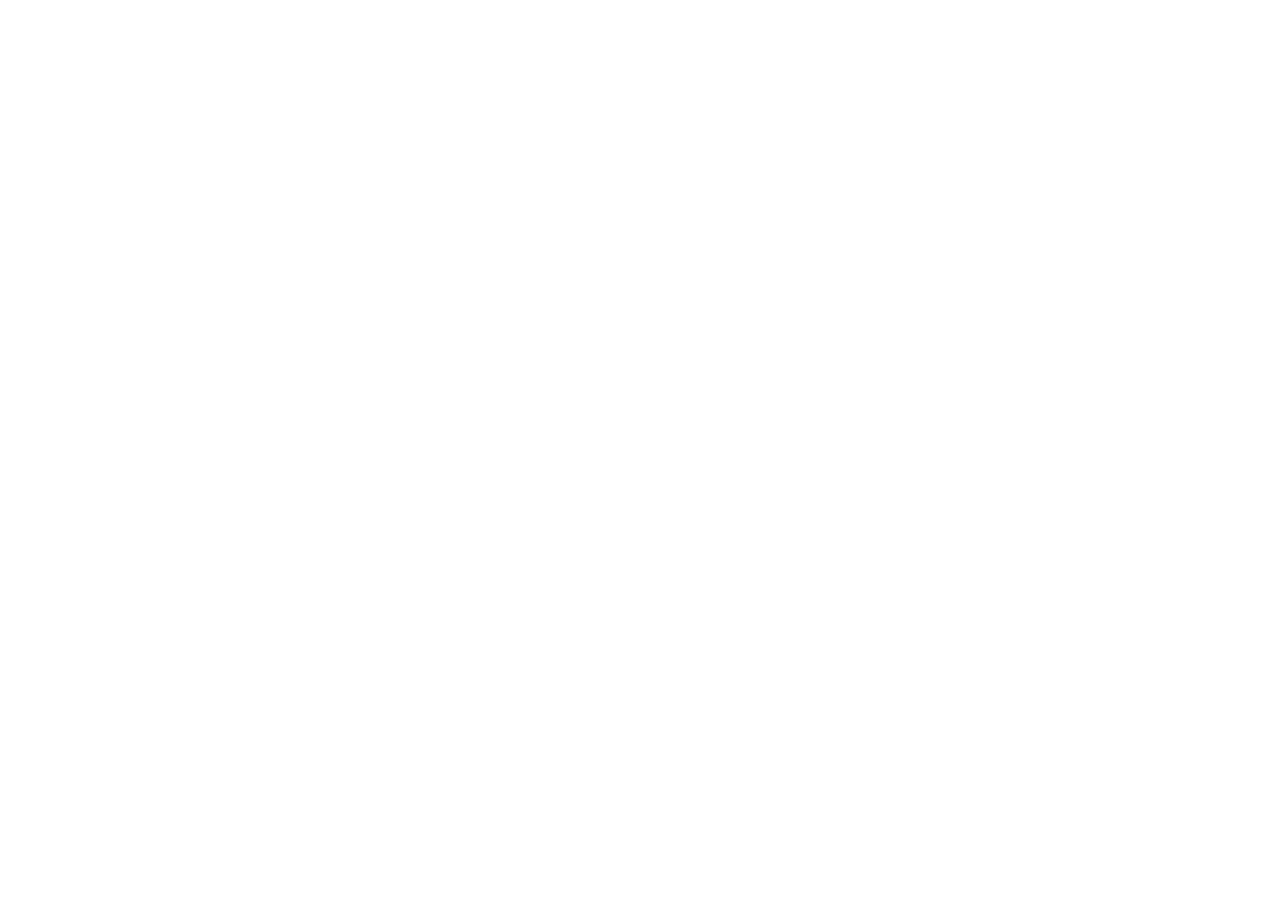
==== commit 5ef4806f: "Site updated: 2022-04-02 02:49:50" ====
--- a/index.html
+++ b/index.html
@@ -170,7 +170,7 @@
   
 
   <article itemscope itemtype="http://schema.org/Article" class="post-content" lang="">
-    <link itemprop="mainEntityOfPage" href="http://example.com/2022/04/02/hello-world/">
+    <link itemprop="mainEntityOfPage" href="http://example.com/2022/04/02/first/">
 
     <span hidden itemprop="author" itemscope itemtype="http://schema.org/Person">
       <meta itemprop="image" content="/images/avatar.gif">
@@ -188,7 +188,7 @@
     </span>
       <header class="post-header">
         <h2 class="post-title" itemprop="name headline">
-          <a href="/2022/04/02/hello-world/" class="post-title-link" itemprop="url">Hello World</a>
+          <a href="/2022/04/02/first/" class="post-title-link" itemprop="url">first</a>
         </h2>
 
         <div class="post-meta-container">
@@ -198,8 +198,9 @@
         <i class="far fa-calendar"></i>
       </span>
       <span class="post-meta-item-text">Posted on</span>
-
-      <time title="Created: 2022-04-02 01:52:50" itemprop="dateCreated datePublished" datetime="2022-04-02T01:52:50+09:00">2022-04-02</time>
+      
+
+      <time title="Created: 2022-04-02 02:46:17 / Modified: 02:46:50" itemprop="dateCreated datePublished" datetime="2022-04-02T02:46:17+09:00">2022-04-02</time>
     </span>
 
   
@@ -212,19 +213,7 @@
     
     
     <div class="post-body" itemprop="articleBody">
-          <p>Welcome to <a target="_blank" rel="noopener" href="https://hexo.io/">Hexo</a>! This is your very first post. Check <a target="_blank" rel="noopener" href="https://hexo.io/docs/">documentation</a> for more info. If you get any problems when using Hexo, you can find the answer in <a target="_blank" rel="noopener" href="https://hexo.io/docs/troubleshooting.html">troubleshooting</a> or you can ask me on <a target="_blank" rel="noopener" href="https://github.com/hexojs/hexo/issues">GitHub</a>.</p>
-<h2 id="Quick-Start"><a href="#Quick-Start" class="headerlink" title="Quick Start"></a>Quick Start</h2><h3 id="Create-a-new-post"><a href="#Create-a-new-post" class="headerlink" title="Create a new post"></a>Create a new post</h3><figure class="highlight bash"><table><tr><td class="gutter"><pre><span class="line">1</span><br></pre></td><td class="code"><pre><span class="line">$ hexo new <span class="string">&quot;My New Post&quot;</span></span><br></pre></td></tr></table></figure>
-
-<p>More info: <a target="_blank" rel="noopener" href="https://hexo.io/docs/writing.html">Writing</a></p>
-<h3 id="Run-server"><a href="#Run-server" class="headerlink" title="Run server"></a>Run server</h3><figure class="highlight bash"><table><tr><td class="gutter"><pre><span class="line">1</span><br></pre></td><td class="code"><pre><span class="line">$ hexo server</span><br></pre></td></tr></table></figure>
-
-<p>More info: <a target="_blank" rel="noopener" href="https://hexo.io/docs/server.html">Server</a></p>
-<h3 id="Generate-static-files"><a href="#Generate-static-files" class="headerlink" title="Generate static files"></a>Generate static files</h3><figure class="highlight bash"><table><tr><td class="gutter"><pre><span class="line">1</span><br></pre></td><td class="code"><pre><span class="line">$ hexo generate</span><br></pre></td></tr></table></figure>
-
-<p>More info: <a target="_blank" rel="noopener" href="https://hexo.io/docs/generating.html">Generating</a></p>
-<h3 id="Deploy-to-remote-sites"><a href="#Deploy-to-remote-sites" class="headerlink" title="Deploy to remote sites"></a>Deploy to remote sites</h3><figure class="highlight bash"><table><tr><td class="gutter"><pre><span class="line">1</span><br></pre></td><td class="code"><pre><span class="line">$ hexo deploy</span><br></pre></td></tr></table></figure>
-
-<p>More info: <a target="_blank" rel="noopener" href="https://hexo.io/docs/one-command-deployment.html">Deployment</a></p>
+          <p>first Post!!!</p>
 
       
     </div>
--- a/css/main.css
+++ b/css/main.css
@@ -2630,7 +2630,7 @@
   vertical-align: middle;
 }
 .links-of-author a::before {
-  background: #a2ffbe;
+  background: #7944b9;
   display: inline-block;
   margin-right: 3px;
   transform: translateY(-2px);
